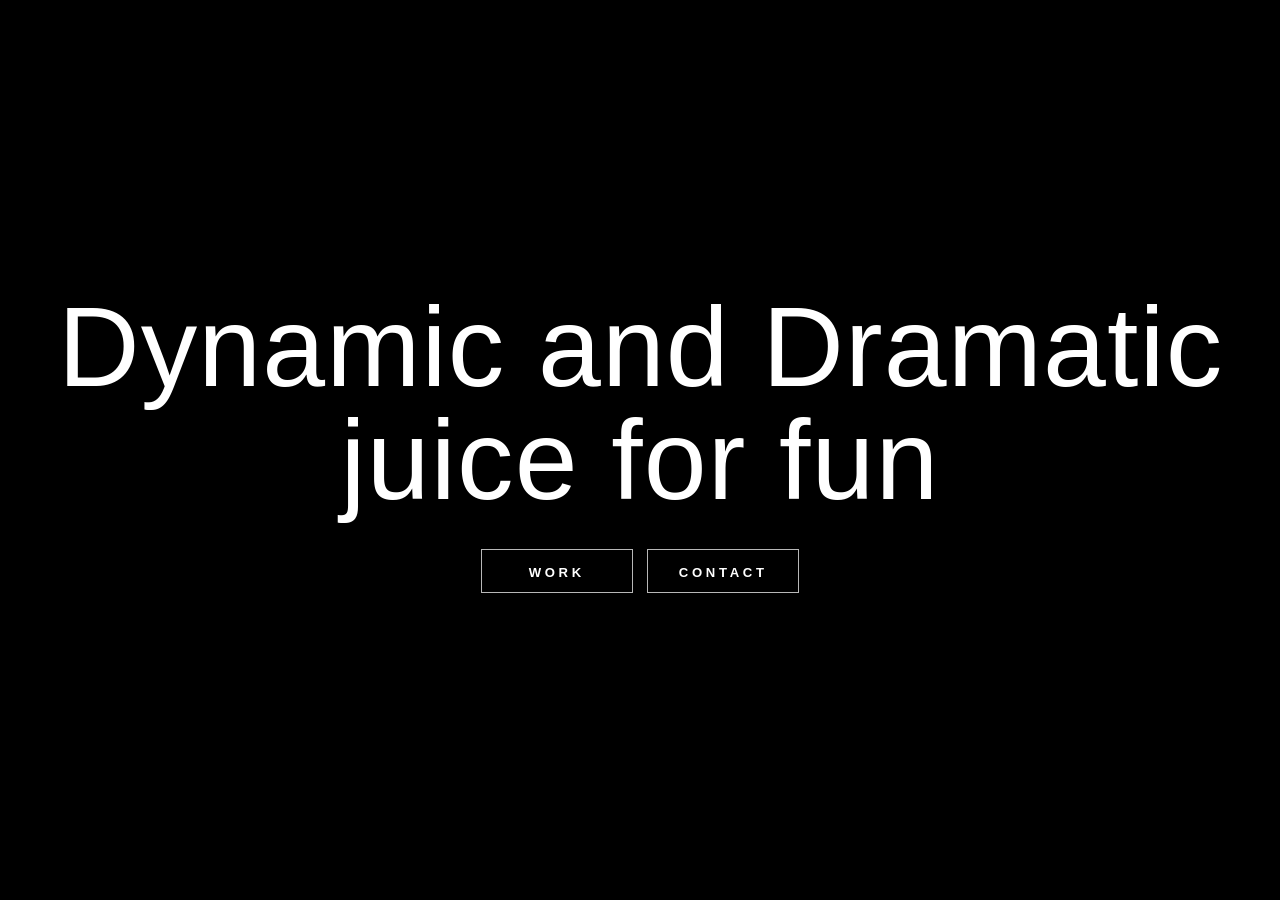
==== index.html @ ecd850b7 "Add the DDjuice entrance screen. A single full-viewport page reveals two lines, then Work and Contac" ====
<!DOCTYPE html>
<html lang="en">
<head>
  <meta charset="utf-8">
  <meta name="viewport" content="width=device-width, initial-scale=1">
  <title>DDjuice</title>
  <script>document.documentElement.classList.add("js");</script>
  <style>
    @font-face {
      font-family: "Anton";
      src: url("fonts/anton-regular.ttf") format("truetype");
      font-weight: 400;
      font-style: normal;
      font-display: block;
    }

    :root {
      color-scheme: dark;
      --bg: #000;
      --ink: #fff;
      --ease: cubic-bezier(0.16, 1, 0.3, 1);
    }

    * { box-sizing: border-box; }

    html,
    body {
      margin: 0;
      height: 100%;
      background: var(--bg);
      color: var(--ink);
    }

    body {
      min-height: 100dvh;
      overflow: hidden;
      font-family: "Noto Sans", Inter, "Liberation Sans", sans-serif;
    }

    .stage {
      min-height: 100dvh;
      display: flex;
      flex-direction: column;
      justify-content: center;
      align-items: center;
      padding: 7vh 4vw 8vh;
    }

    h1 {
      margin: 0;
      max-width: 100%;
      font-family: Anton, "Noto Sans Display", "Arial Narrow", Impact, sans-serif;
      font-weight: 400;
      font-size: 11vw;
      letter-spacing: 0.01em;
      line-height: 0.84;
      text-align: center;
      text-transform: none;
    }

    .line {
      display: block;
      overflow: hidden;
    }

    .line > span {
      display: block;
      white-space: nowrap;
      padding: 0.02em 0.06em 0.14em;
    }

    .js .line > span {
      transform: translate3d(0, 120%, 0);
    }

    .actions {
      display: flex;
      justify-content: center;
      gap: 0.9rem;
      margin-top: 1.6rem;
    }

    .js .actions {
      opacity: 0;
      transform: translate3d(0, 140%, 0);
    }

    .actions a {
      color: var(--ink);
      text-decoration: none;
      border: 1px solid rgba(255, 255, 255, 0.72);
      min-width: 9.5rem;
      padding: 0.95rem 1.4rem 0.85rem;
      font-size: 0.82rem;
      font-weight: 700;
      letter-spacing: 0.28em;
      text-transform: uppercase;
      text-align: center;
      line-height: 1;
    }

    .actions a:hover,
    .actions a:focus-visible {
      background: var(--ink);
      color: var(--bg);
      outline: none;
    }

    @media (prefers-reduced-motion: reduce) {
      .js .line > span,
      .js .actions {
        transform: none;
        opacity: 1;
      }
    }
  </style>
</head>
<body>
  <main class="stage">
    <h1>
      <span class="line"><span>Dynamic and Dramatic</span></span>
      <span class="line"><span>juice for fun</span></span>
    </h1>
    <nav class="actions" aria-label="Sections">
      <a href="#">Work</a>
      <a href="#">Contact</a>
    </nav>
  </main>
  <script>
    (function () {
      var root = document.documentElement;
      var reduced = window.matchMedia("(prefers-reduced-motion: reduce)").matches;
      var h1 = document.querySelector("h1");
      var spans = Array.prototype.slice.call(document.querySelectorAll(".line > span"));
      var actions = document.querySelector(".actions");
      var stage = document.querySelector(".stage");

      function availableWidth() {
        var cs = getComputedStyle(stage);
        return stage.clientWidth - parseFloat(cs.paddingLeft) - parseFloat(cs.paddingRight);
      }

      function fit() {
        var maxW = availableWidth();
        var maxPx = Math.min(window.innerWidth * 0.22, window.innerHeight * 0.36);
        var lo = 28;
        var hi = Math.max(lo + 1, maxPx);

        function fits(size) {
          h1.style.fontSize = size + "px";
          return spans.every(function (span) {
            return span.scrollWidth <= maxW + 1;
          });
        }

        if (!fits(lo)) return;
        var i;
        for (i = 0; i < 16; i += 1) {
          var mid = (lo + hi) / 2;
          if (fits(mid)) lo = mid;
          else hi = mid;
        }
        h1.style.fontSize = Math.floor(lo) + "px";
      }

      function settle() {
        spans.forEach(function (span) {
          span.style.transform = "none";
        });
        actions.style.opacity = "1";
        actions.style.transform = "none";
        root.dataset.entrance = "settled";
      }

      function play() {
        if (reduced) {
          settle();
          return;
        }

        var ease = "cubic-bezier(0.16, 1, 0.3, 1)";
        var duration = 740;
        var base = 80;
        var stagger = 180;
        spans.forEach(function (span, index) {
          span.animate(
            [
              { transform: "translate3d(0, 120%, 0)" },
              { transform: "translate3d(0, 0, 0)" }
            ],
            {
              duration: duration,
              delay: base + index * stagger,
              easing: ease,
              fill: "both"
            }
          );
        });

        var buttonDelay = base + (spans.length - 1) * stagger + duration + 70;
        var buttonAnim = actions.animate(
          [
            { opacity: 0, transform: "translate3d(0, 130%, 0)" },
            { opacity: 1, transform: "translate3d(0, 0, 0)" }
          ],
          {
            duration: 620,
            delay: buttonDelay,
            easing: ease,
            fill: "both"
          }
        );

        root.dataset.entrance = "playing";
        buttonAnim.finished.then(function () {
          root.dataset.entrance = "settled";
        });
      }

      function start() {
        fit();
        play();
      }

      if (document.fonts && document.fonts.ready) document.fonts.ready.then(start);
      else start();

      window.addEventListener("resize", function () {
        if (root.dataset.entrance === "settled") fit();
      });
    })();
  </script>
</body>
</html>
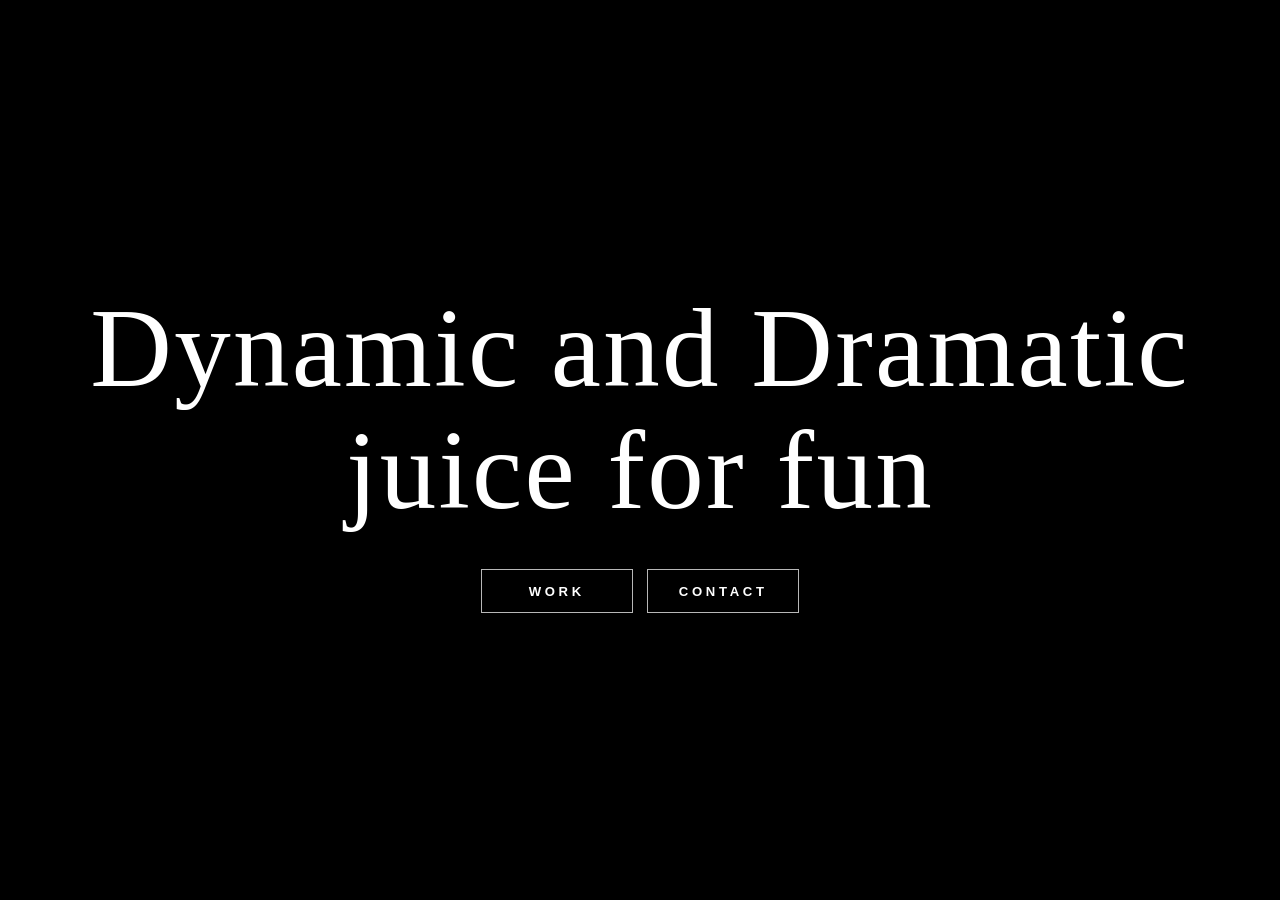
==== commit 17f916bf: "Fade the entrance words in place. Each word on the two lines appears where it sits, then Work and Co" ====
--- a/index.html
+++ b/index.html
@@ -6,19 +6,10 @@
   <title>DDjuice</title>
   <script>document.documentElement.classList.add("js");</script>
   <style>
-    @font-face {
-      font-family: "Anton";
-      src: url("fonts/anton-regular.ttf") format("truetype");
-      font-weight: 400;
-      font-style: normal;
-      font-display: block;
-    }
-
     :root {
       color-scheme: dark;
       --bg: #000;
       --ink: #fff;
-      --ease: cubic-bezier(0.16, 1, 0.3, 1);
     }
 
     * { box-sizing: border-box; }
@@ -43,46 +34,42 @@
       flex-direction: column;
       justify-content: center;
       align-items: center;
-      padding: 7vh 4vw 8vh;
+      padding: 12vh 7vw;
     }
 
     h1 {
       margin: 0;
       max-width: 100%;
-      font-family: Anton, "Noto Sans Display", "Arial Narrow", Impact, sans-serif;
+      font-family: "Noto Serif Display", "Noto Serif", "Liberation Serif", Georgia, serif;
       font-weight: 400;
-      font-size: 11vw;
-      letter-spacing: 0.01em;
-      line-height: 0.84;
+      font-size: 8vw;
+      letter-spacing: 0.02em;
+      line-height: 1.08;
       text-align: center;
-      text-transform: none;
     }
 
     .line {
       display: block;
-      overflow: hidden;
-    }
-
-    .line > span {
-      display: block;
       white-space: nowrap;
-      padding: 0.02em 0.06em 0.14em;
-    }
-
-    .js .line > span {
-      transform: translate3d(0, 120%, 0);
+    }
+
+    .word {
+      display: inline-block;
+    }
+
+    .js .word {
+      opacity: 0;
     }
 
     .actions {
       display: flex;
       justify-content: center;
       gap: 0.9rem;
-      margin-top: 1.6rem;
+      margin-top: 2.4rem;
     }
 
     .js .actions {
       opacity: 0;
-      transform: translate3d(0, 140%, 0);
     }
 
     .actions a {
@@ -107,9 +94,8 @@
     }
 
     @media (prefers-reduced-motion: reduce) {
-      .js .line > span,
+      .js .word,
       .js .actions {
-        transform: none;
         opacity: 1;
       }
     }
@@ -118,8 +104,8 @@
 <body>
   <main class="stage">
     <h1>
-      <span class="line"><span>Dynamic and Dramatic</span></span>
-      <span class="line"><span>juice for fun</span></span>
+      <span class="line"><span class="word">Dynamic</span> <span class="word">and</span> <span class="word">Dramatic</span></span>
+      <span class="line"><span class="word">juice</span> <span class="word">for</span> <span class="word">fun</span></span>
     </h1>
     <nav class="actions" aria-label="Sections">
       <a href="#">Work</a>
@@ -131,7 +117,8 @@
       var root = document.documentElement;
       var reduced = window.matchMedia("(prefers-reduced-motion: reduce)").matches;
       var h1 = document.querySelector("h1");
-      var spans = Array.prototype.slice.call(document.querySelectorAll(".line > span"));
+      var lines = Array.prototype.slice.call(document.querySelectorAll(".line"));
+      var words = Array.prototype.slice.call(document.querySelectorAll(".word"));
       var actions = document.querySelector(".actions");
       var stage = document.querySelector(".stage");
 
@@ -142,14 +129,13 @@
 
       function fit() {
         var maxW = availableWidth();
-        var maxPx = Math.min(window.innerWidth * 0.22, window.innerHeight * 0.36);
         var lo = 28;
-        var hi = Math.max(lo + 1, maxPx);
+        var hi = Math.max(lo + 1, Math.min(window.innerWidth * 0.16, window.innerHeight * 0.22));
 
         function fits(size) {
           h1.style.fontSize = size + "px";
-          return spans.every(function (span) {
-            return span.scrollWidth <= maxW + 1;
+          return lines.every(function (line) {
+            return line.scrollWidth <= maxW + 1;
           });
         }
 
@@ -164,11 +150,10 @@
       }
 
       function settle() {
-        spans.forEach(function (span) {
-          span.style.transform = "none";
+        words.forEach(function (word) {
+          word.style.opacity = "1";
         });
         actions.style.opacity = "1";
-        actions.style.transform = "none";
         root.dataset.entrance = "settled";
       }
 
@@ -178,35 +163,28 @@
           return;
         }
 
-        var ease = "cubic-bezier(0.16, 1, 0.3, 1)";
-        var duration = 740;
-        var base = 80;
-        var stagger = 180;
-        spans.forEach(function (span, index) {
-          span.animate(
-            [
-              { transform: "translate3d(0, 120%, 0)" },
-              { transform: "translate3d(0, 0, 0)" }
-            ],
+        var duration = 480;
+        var stagger = 160;
+        var base = 140;
+        words.forEach(function (word, index) {
+          word.animate(
+            [{ opacity: 0 }, { opacity: 1 }],
             {
               duration: duration,
               delay: base + index * stagger,
-              easing: ease,
+              easing: "ease-out",
               fill: "both"
             }
           );
         });
 
-        var buttonDelay = base + (spans.length - 1) * stagger + duration + 70;
+        var buttonDelay = base + (words.length - 1) * stagger + duration + 220;
         var buttonAnim = actions.animate(
-          [
-            { opacity: 0, transform: "translate3d(0, 130%, 0)" },
-            { opacity: 1, transform: "translate3d(0, 0, 0)" }
-          ],
+          [{ opacity: 0 }, { opacity: 1 }],
           {
-            duration: 620,
+            duration: 500,
             delay: buttonDelay,
-            easing: ease,
+            easing: "ease-out",
             fill: "both"
           }
         );
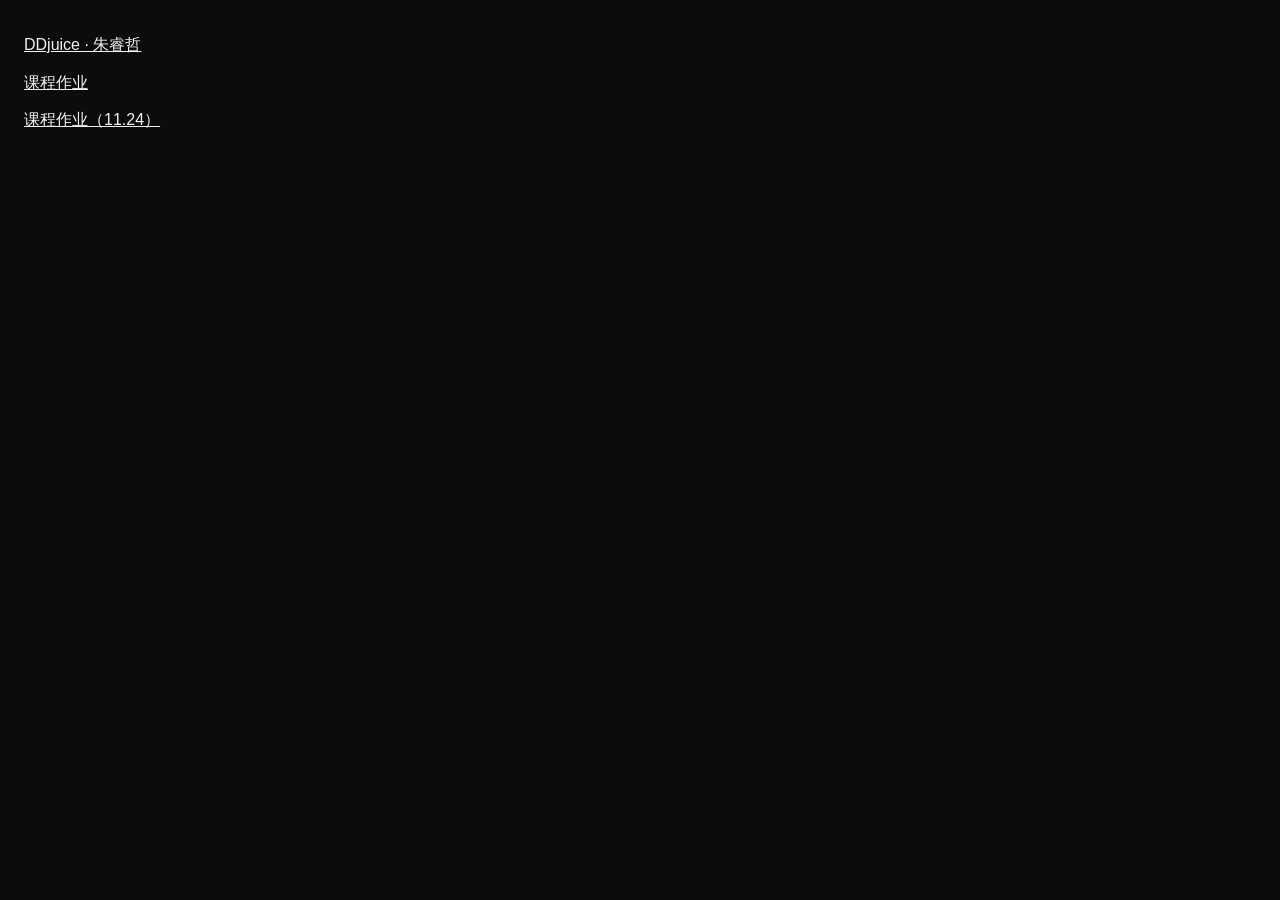
==== commit 95d6fff6: "Lay the personal page out as a black-paper sketchbook. Put 朱睿哲 and the existing bio sentence on the " ====
--- a/index.html
+++ b/index.html
@@ -1,212 +1,23 @@
 <!DOCTYPE html>
-<html lang="en">
-<head>
-  <meta charset="utf-8">
-  <meta name="viewport" content="width=device-width, initial-scale=1">
-  <title>DDjuice</title>
-  <script>document.documentElement.classList.add("js");</script>
-  <style>
-    :root {
-      color-scheme: dark;
-      --bg: #000;
-      --ink: #fff;
-    }
-
-    * { box-sizing: border-box; }
-
-    html,
-    body {
-      margin: 0;
-      height: 100%;
-      background: var(--bg);
-      color: var(--ink);
-    }
-
-    body {
-      min-height: 100dvh;
-      overflow: hidden;
-      font-family: "Noto Sans", Inter, "Liberation Sans", sans-serif;
-    }
-
-    .stage {
-      min-height: 100dvh;
-      display: flex;
-      flex-direction: column;
-      justify-content: center;
-      align-items: center;
-      padding: 12vh 7vw;
-    }
-
-    h1 {
-      margin: 0;
-      max-width: 100%;
-      font-family: "Noto Serif Display", "Noto Serif", "Liberation Serif", Georgia, serif;
-      font-weight: 400;
-      font-size: 8vw;
-      letter-spacing: 0.02em;
-      line-height: 1.08;
-      text-align: center;
-    }
-
-    .line {
-      display: block;
-      white-space: nowrap;
-    }
-
-    .word {
-      display: inline-block;
-    }
-
-    .js .word {
-      opacity: 0;
-    }
-
-    .actions {
-      display: flex;
-      justify-content: center;
-      gap: 0.9rem;
-      margin-top: 2.4rem;
-    }
-
-    .js .actions {
-      opacity: 0;
-    }
-
-    .actions a {
-      color: var(--ink);
-      text-decoration: none;
-      border: 1px solid rgba(255, 255, 255, 0.72);
-      min-width: 9.5rem;
-      padding: 0.95rem 1.4rem 0.85rem;
-      font-size: 0.82rem;
-      font-weight: 700;
-      letter-spacing: 0.28em;
-      text-transform: uppercase;
-      text-align: center;
-      line-height: 1;
-    }
-
-    .actions a:hover,
-    .actions a:focus-visible {
-      background: var(--ink);
-      color: var(--bg);
-      outline: none;
-    }
-
-    @media (prefers-reduced-motion: reduce) {
-      .js .word,
-      .js .actions {
-        opacity: 1;
+<html lang="zh-CN">
+  <head>
+    <meta charset="utf-8" />
+    <meta name="viewport" content="width=device-width, initial-scale=1" />
+    <title>DDjuice</title>
+    <style>
+      body {
+        margin: 32px 24px;
+        background: #0c0c0c;
+        color: #f1f1f1;
+        font: 16px/1.6 sans-serif;
       }
-    }
-  </style>
-</head>
-<body>
-  <main class="stage">
-    <h1>
-      <span class="line"><span class="word">Dynamic</span> <span class="word">and</span> <span class="word">Dramatic</span></span>
-      <span class="line"><span class="word">juice</span> <span class="word">for</span> <span class="word">fun</span></span>
-    </h1>
-    <nav class="actions" aria-label="Sections">
-      <a href="#">Work</a>
-      <a href="#">Contact</a>
-    </nav>
-  </main>
-  <script>
-    (function () {
-      var root = document.documentElement;
-      var reduced = window.matchMedia("(prefers-reduced-motion: reduce)").matches;
-      var h1 = document.querySelector("h1");
-      var lines = Array.prototype.slice.call(document.querySelectorAll(".line"));
-      var words = Array.prototype.slice.call(document.querySelectorAll(".word"));
-      var actions = document.querySelector(".actions");
-      var stage = document.querySelector(".stage");
-
-      function availableWidth() {
-        var cs = getComputedStyle(stage);
-        return stage.clientWidth - parseFloat(cs.paddingLeft) - parseFloat(cs.paddingRight);
-      }
-
-      function fit() {
-        var maxW = availableWidth();
-        var lo = 28;
-        var hi = Math.max(lo + 1, Math.min(window.innerWidth * 0.16, window.innerHeight * 0.22));
-
-        function fits(size) {
-          h1.style.fontSize = size + "px";
-          return lines.every(function (line) {
-            return line.scrollWidth <= maxW + 1;
-          });
-        }
-
-        if (!fits(lo)) return;
-        var i;
-        for (i = 0; i < 16; i += 1) {
-          var mid = (lo + hi) / 2;
-          if (fits(mid)) lo = mid;
-          else hi = mid;
-        }
-        h1.style.fontSize = Math.floor(lo) + "px";
-      }
-
-      function settle() {
-        words.forEach(function (word) {
-          word.style.opacity = "1";
-        });
-        actions.style.opacity = "1";
-        root.dataset.entrance = "settled";
-      }
-
-      function play() {
-        if (reduced) {
-          settle();
-          return;
-        }
-
-        var duration = 480;
-        var stagger = 160;
-        var base = 140;
-        words.forEach(function (word, index) {
-          word.animate(
-            [{ opacity: 0 }, { opacity: 1 }],
-            {
-              duration: duration,
-              delay: base + index * stagger,
-              easing: "ease-out",
-              fill: "both"
-            }
-          );
-        });
-
-        var buttonDelay = base + (words.length - 1) * stagger + duration + 220;
-        var buttonAnim = actions.animate(
-          [{ opacity: 0 }, { opacity: 1 }],
-          {
-            duration: 500,
-            delay: buttonDelay,
-            easing: "ease-out",
-            fill: "both"
-          }
-        );
-
-        root.dataset.entrance = "playing";
-        buttonAnim.finished.then(function () {
-          root.dataset.entrance = "settled";
-        });
-      }
-
-      function start() {
-        fit();
-        play();
-      }
-
-      if (document.fonts && document.fonts.ready) document.fonts.ready.then(start);
-      else start();
-
-      window.addEventListener("resize", function () {
-        if (root.dataset.entrance === "settled") fit();
-      });
-    })();
-  </script>
-</body>
+      a { color: #f1f1f1; }
+      p { margin: 0 0 12px; }
+    </style>
+  </head>
+  <body>
+    <p><a href="ddjuice/">DDjuice · 朱睿哲</a></p>
+    <p><a href="index4-2.html">课程作业</a></p>
+    <p><a href="index4-2(11.24).html">课程作业（11.24）</a></p>
+  </body>
 </html>
